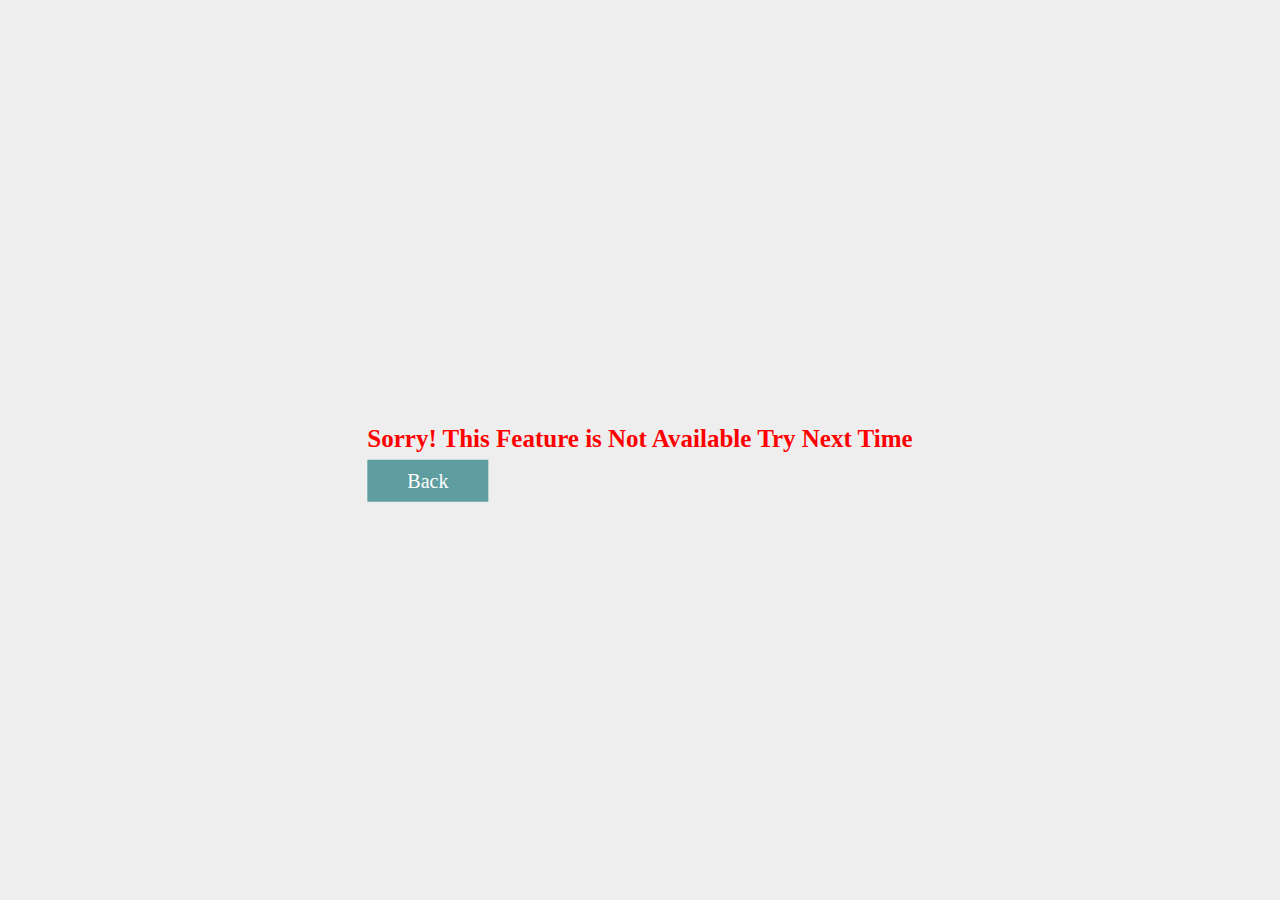
==== not.html @ d8e02968 "first commit" ====
<!DOCTYPE html>
<html lang="en">
<head>
    <meta charset="UTF-8">
    <meta name="viewport" content="width=device-width, initial-scale=1.0">
    <title>Document</title>
    <style>
        body{
            background-color: #eee;
        }
        div{
            position: absolute;
            top: 50%;
            left: 50%;
            transform: translate(-50%, -50%);
        }
        a{
            text-align: center;
            background-color: cadetblue;
            color: #fff;
            padding: 10px 40px;
            margin: 15px 0;
            text-decoration: none;
            font-size: 20px;
        }
        h1{
            font-size: 25px;
            color: red;
        }
    </style>
</head>
<body>
    <div>
        <h1>Sorry! This Feature is Not Available Try Next Time</h1>
        <a href="index.html#back">Back</a>
    </div>
</body>
</html>
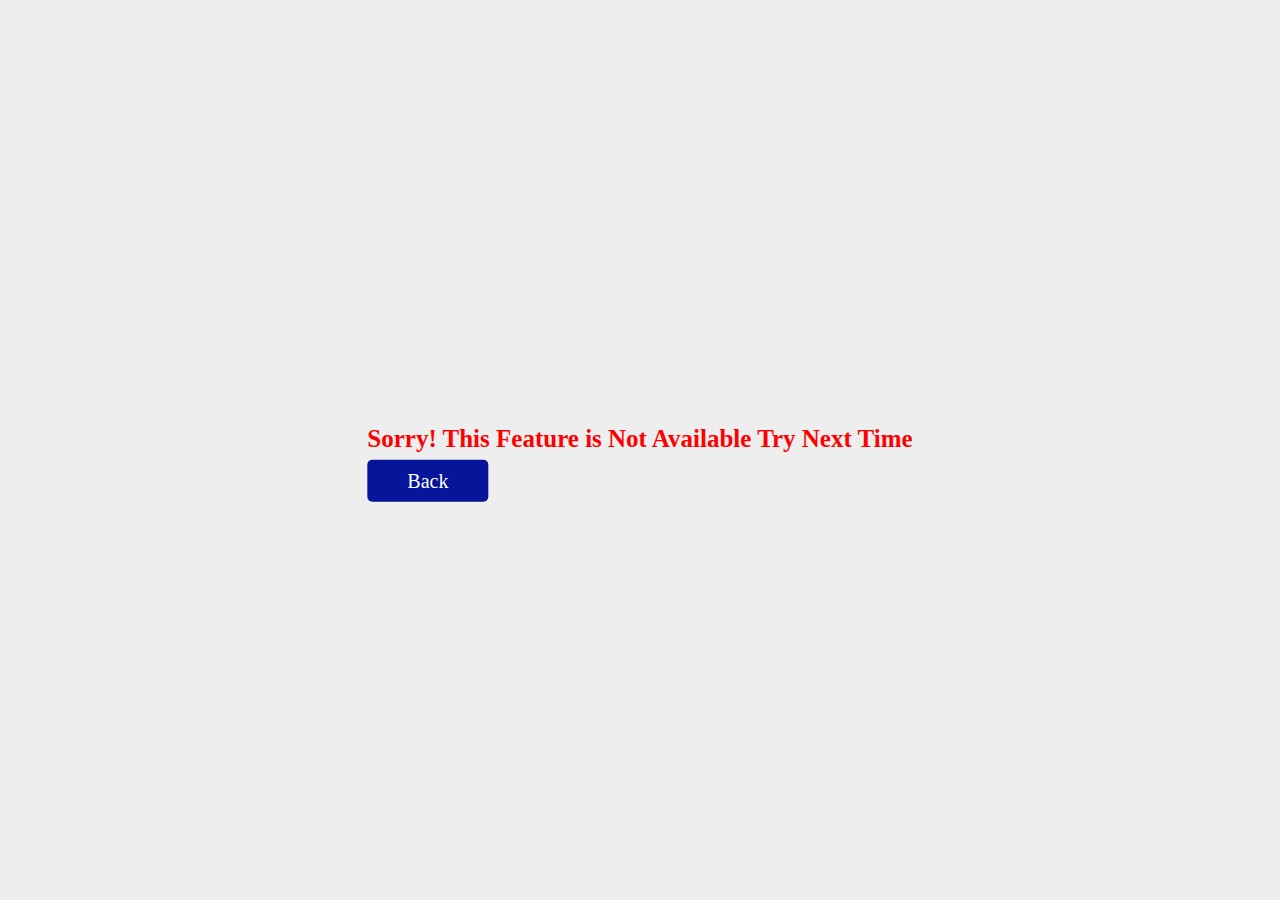
==== commit 12a82717: "first commit" ====
--- a/not.html
+++ b/not.html
@@ -16,10 +16,11 @@
         }
         a{
             text-align: center;
-            background-color: cadetblue;
+            background-color: rgb(6, 21, 153);
             color: #fff;
             padding: 10px 40px;
             margin: 15px 0;
+            border-radius: 5px;
             text-decoration: none;
             font-size: 20px;
         }
